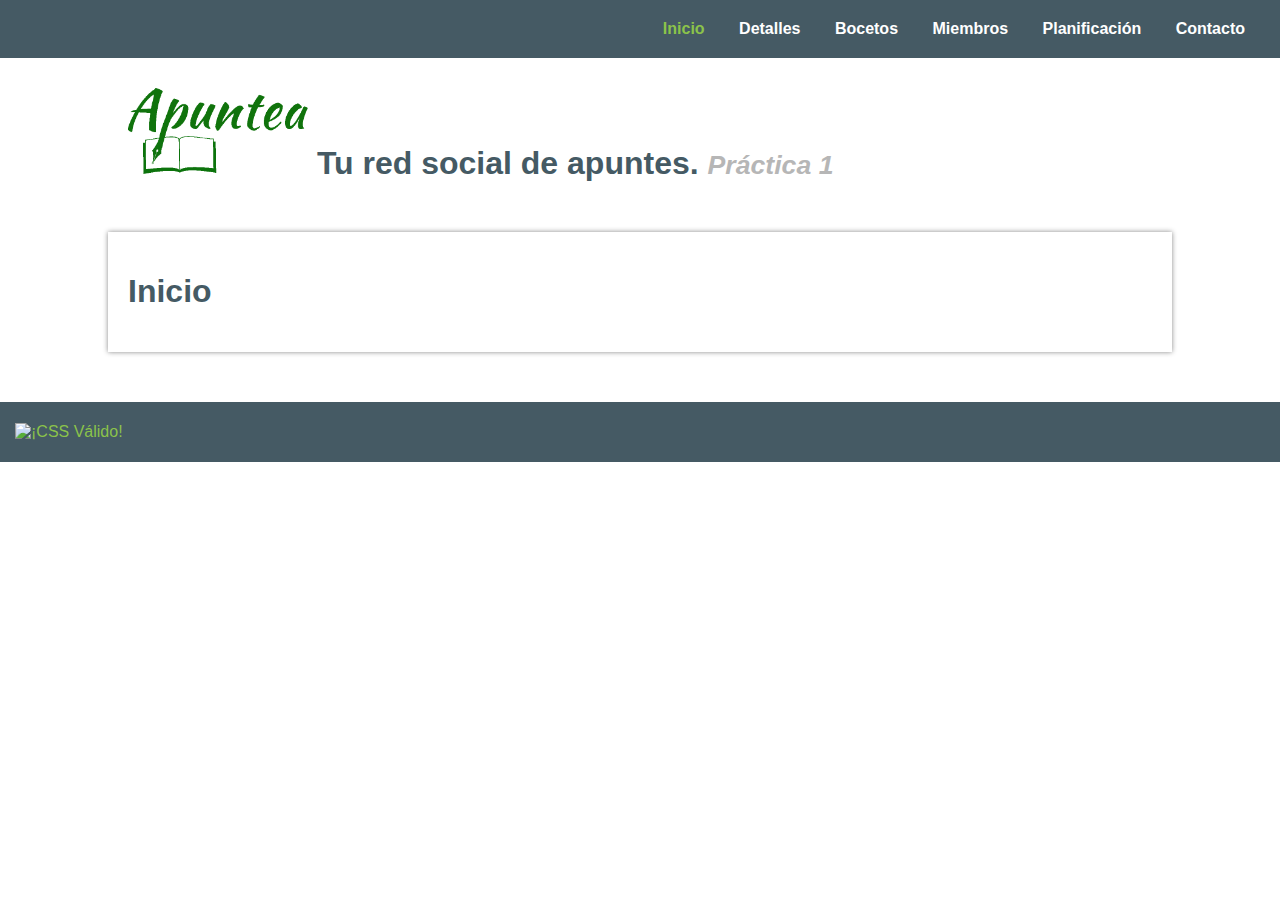
==== index.html @ b62d85ea "Merge remote-tracking branch 'origin/master'" ====
<!DOCTYPE html>
<!--
Esta página contiene el título del proyecto, una descripción breve del mismo
(menos de 150 palabras) y un logotipo o imagen de presentación en grande.
and open the template in the editor.
-->
<html>
    <head>
        <title>APUNTEA | Inicio</title>
        <meta charset="UTF-8">
        <meta name="viewport" content="width=device-width, initial-scale=1.0">
        <link href="css/default.css" rel="stylesheet" type="text/css">
    </head>
    <body>
        <!--Menú de navegación-->
        <nav>
            <ul>
                <li class="active"><a href="index.html">Inicio</a></li>
                <li><a href="detalles.html">Detalles</a></li>
                <li><a href="bocetos.html">Bocetos</a></li>
                <li><a href="miembros.html">Miembros</a></li>
                <li><a href="planificacion.html">Planificación</a></li>
                <li><a href="contacto.html">Contacto</a></li>
            </ul>
        </nav><!--Fin menú-->

        <!--Cabecera-->
        <header>
            <h1><img src="img/logo.png" alt="Logotipo apuntea" class="logo"> Tu red social de apuntes. <small>Práctica 1</small></h1>
        </header><!--Fin cabecera-->

        <!--Contenido principal-->
        <main>
            <h1>Inicio</h1>
            <!--*************************************************
            Aquí teneis que poner el contenido de vuestra sección
            **************************************************-->
        </main><!--Fin contenido principal-->
        
        <!--Pie de página-->
        <footer>
            <p>
                <!--Logo css validado-->
                <a href="http://jigsaw.w3.org/css-validator/check/referer">
                    <img style="border:0;width:88px;height:31px" src="http://jigsaw.w3.org/css-validator/images/vcss" alt="¡CSS Válido!" />
                </a>
            </p>
        </footer><!--Fin pie de página-->
    </body>
</html>
---- css/default.css ----
/*
    Color principal oscuro: #455A64;
    Color principal:        #607D8B;
    Color principal claro:  #CFD8DC;
    Texto / Iconos:         #FFFFFF;
    Color acentuado:        #8BC34A;
    Texto principal:        #212121;
    Texto secundario:       #727272;
    Color divisor:          #B6B6B6;
*/

body{
    color: #212121;
    font-family: sans-serif;
    margin: 0;
}

nav{
    background-color: #455A64;
    font-weight: bold;
}

footer{
    padding: 5px 15px;
    background-color: #455A64;
    color: #FFFFFF;
}

main, header{
    width: 80%;
}

header{
    margin: 30px auto;
}

main{
    box-shadow: 0px 0px 5px #888888;
    padding: 20px;
    margin: 50px auto;
}

h1, h2, h3{
    color: #455A64;
}

main h1{
    /*text-align: center;*/
}

main div{
    margin: 50px 0 50px 0;
    border-bottom: 1px solid #B6B6B6;
}

main div:last-of-type{
    border-bottom: 0px;
}

small{
    color: #B6B6B6;
    font-style: italic;
}

a{
    color: #8BC34A;
    text-decoration: none;
}

a:hover{
    color: #7BB33A;
}

nav a{
    color: #FFFFFF;
}

nav a:hover{
    color: #CFD8DC;
}

nav li.active a{
    color: #8BC34A;
}

nav ul{
    list-style: none;
    margin: 0;
    padding: 20px;
}

@media (min-width: 834px){
    nav ul li{
        display: inline;
        margin: 15px;
    }

    nav{
        text-align: right;
    }
}

dt{
    font-weight: bold;
}

dd{
    margin-bottom: 10px;
}

.logo{
    width: 200px;
}

.arriba{
    text-align: right;
}

.left{
    float: left;
}

dl.left{
    margin-left: 15px;
}

.clear{
    clear: both;
    height: 0;
}

img {
    max-width: 180px;
    max-height: 270px;
}
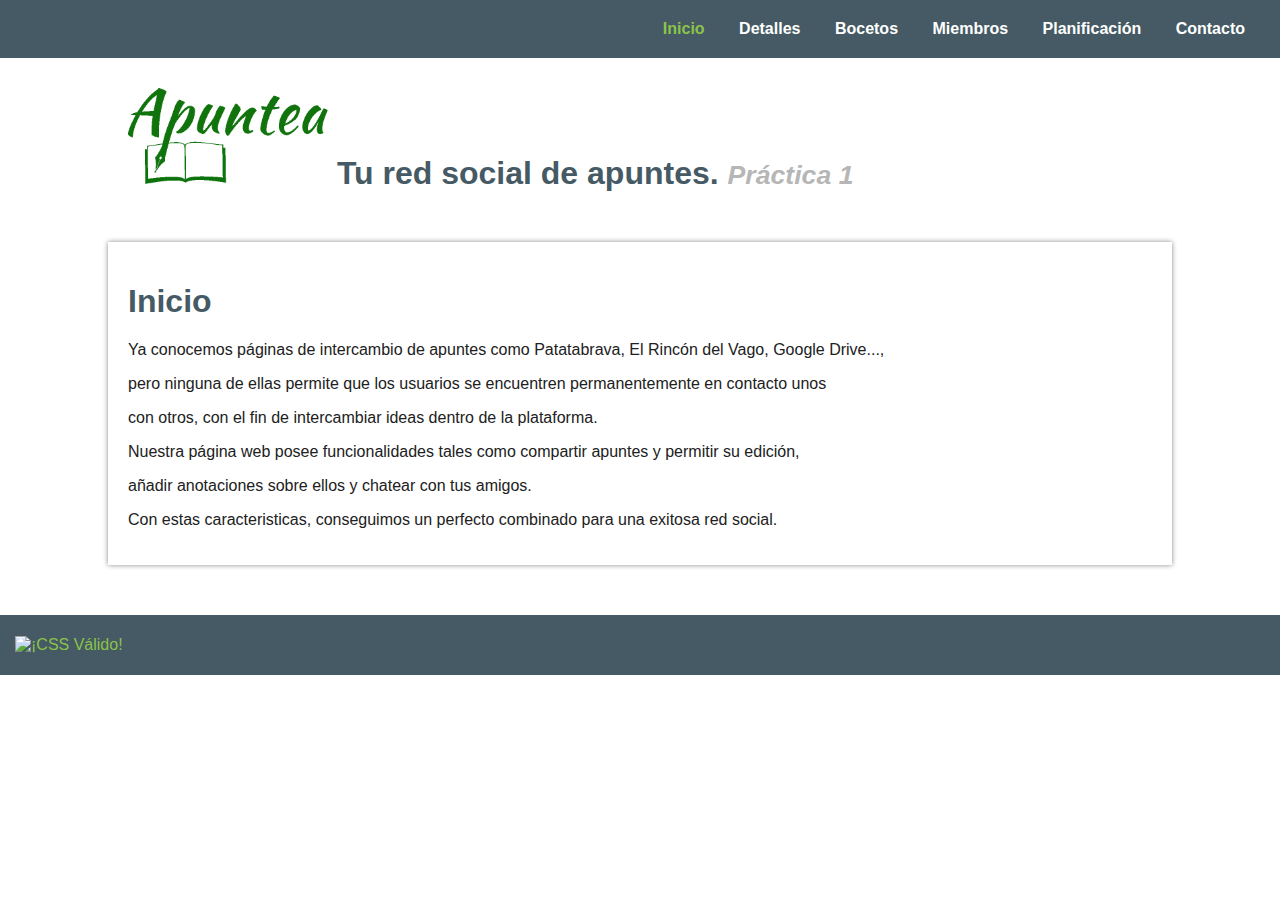
==== commit 480dcc62: "Update index.html" ====
--- a/index.html
+++ b/index.html
@@ -7,6 +7,7 @@
 <html>
     <head>
         <title>APUNTEA | Inicio</title>
+        <link rel="icon" type="image/png" href="img/logo.png">
         <meta charset="UTF-8">
         <meta name="viewport" content="width=device-width, initial-scale=1.0">
         <link href="css/default.css" rel="stylesheet" type="text/css">
@@ -32,11 +33,14 @@
         <!--Contenido principal-->
         <main>
             <h1>Inicio</h1>
-            <!--*************************************************
-            Aquí teneis que poner el contenido de vuestra sección
-            **************************************************-->
+            <p>Ya conocemos páginas de intercambio de apuntes como Patatabrava, El Rincón del Vago, Google Drive...,</p>
+            <p>pero ninguna de ellas permite que los usuarios se encuentren permanentemente en contacto unos</p> 
+            <p>con otros, con el fin de intercambiar ideas dentro de la plataforma.</p>
+            <p>Nuestra página web posee funcionalidades tales como compartir apuntes y permitir su edición,</p> 
+            <p>añadir anotaciones sobre ellos y chatear con tus amigos.</p>
+            <p>Con estas caracteristicas, conseguimos un perfecto combinado para una exitosa red social.</p>
         </main><!--Fin contenido principal-->
-        
+
         <!--Pie de página-->
         <footer>
             <p>
--- a/css/default.css
+++ b/css/default.css
@@ -40,12 +40,12 @@
     margin: 50px auto;
 }
 
+p{
+    text-align: justify;
+}
+
 h1, h2, h3{
     color: #455A64;
-}
-
-main h1{
-    /*text-align: center;*/
 }
 
 main div{
@@ -112,16 +112,19 @@
     width: 200px;
 }
 
-.arriba{
-    text-align: right;
-}
-
-.left{
+.miembro p, .miembro dl{
     float: left;
 }
 
-dl.left{
+.miembro dl{
     margin-left: 15px;
+    max-width: 80%;
+    text-align: justify;
+}
+
+.miembro p.arriba{
+    text-align: right;
+    float: none;
 }
 
 .clear{
@@ -129,7 +132,39 @@
     height: 0;
 }
 
-img {
-    max-width: 180px;
-    max-height: 270px;
-} 
+form label, legend{
+    font-weight: bold; 
+}
+
+.consulta {
+    width: 90%;
+
+}
+
+table{
+    width: 100%;
+}
+
+th, td{
+    padding: 10px;
+}
+
+th{
+    border-bottom: 2px solid #212121;
+}
+
+td{
+    border-bottom: 1px solid #212121;
+}
+
+p.boceto, h3.titulo-boceto{
+    text-align: center;
+}
+
+p.boceto img{
+    width: 50%;
+}
+
+p.desc-boceto{
+    text-align: justify;
+}